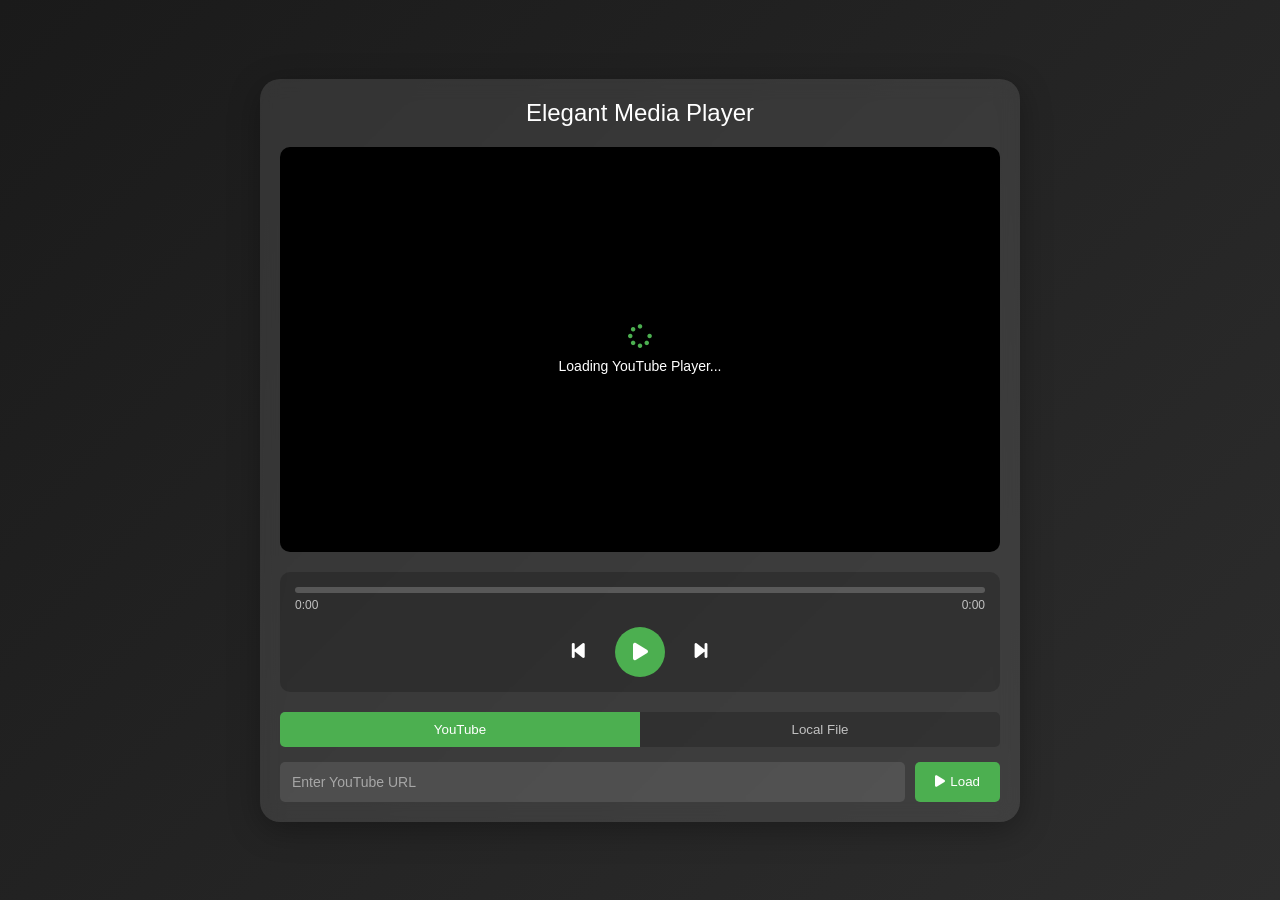
==== index.html @ 0be37249 "Project - Rhythm A web music player coded in html css and javascript" ====
<!DOCTYPE html>
<html lang="en">
<head>
    <meta charset="UTF-8">
    <meta name="viewport" content="width=device-width, initial-scale=1.0">
    <title>Elegant Media Player</title>
    <link rel="stylesheet" href="styles.css">
    <link rel="stylesheet" href="https://cdnjs.cloudflare.com/ajax/libs/font-awesome/6.0.0/css/all.min.css">
</head>
<body>
    <div class="container">
        <div class="player">
            <div class="player-header">
                <h1>Elegant Media Player</h1>
            </div>
            
            <div class="player-content">
                <div class="video-container">
                    <div id="youtube-player">
                        <div class="loading-indicator">
                            <i class="fas fa-spinner fa-spin"></i>
                            <span>Loading YouTube Player...</span>
                        </div>
                    </div>
                    <video id="local-player" controls style="display:none;"></video>
                    <audio id="audio-player" controls style="display:none;"></audio>
                </div>
                
                <div class="controls">
                    <div class="progress-container">
                        <div class="progress-bar">
                            <div class="progress"></div>
                        </div>
                        <div class="time-display">
                            <span class="current-time">0:00</span>
                            <span class="duration">0:00</span>
                        </div>
                    </div>
                    
                    <div class="control-buttons">
                        <button id="prev" class="control-btn">
                            <i class="fas fa-step-backward"></i>
                        </button>
                        <button id="play-pause" class="control-btn play-btn">
                            <i class="fas fa-play"></i>
                        </button>
                        <button id="next" class="control-btn">
                            <i class="fas fa-step-forward"></i>
                        </button>
                    </div>
                </div>
            </div>
            
            <div class="player-footer">
                <div class="source-switcher">
                    <button id="switch-youtube" class="source-btn active">YouTube</button>
                    <button id="switch-local" class="source-btn">Local File</button>
                </div>
                
                <div class="url-input">
                    <input type="text" id="youtube-url" placeholder="Enter YouTube URL">
                    <button id="load-video" class="load-btn">
                        <i class="fas fa-play"></i> Load
                    </button>
                </div>
                
                <div class="file-input" style="display:none;">
                    <input type="file" id="local-file" accept="audio/*, video/*">
                    <p class="file-formats">Supported formats: MP3, MP4, WebM, TS, OGG, WAV and more</p>
                </div>
            </div>
        </div>
    </div>
    <script src="script.js"></script>
</body>
</html>
---- styles.css ----
* {
    margin: 0;
    padding: 0;
    box-sizing: border-box;
}

body {
    font-family: 'Segoe UI', Tahoma, Geneva, Verdana, sans-serif;
    background: linear-gradient(135deg, #1a1a1a, #2d2d2d);
    min-height: 100vh;
    display: flex;
    align-items: center;
    justify-content: center;
    color: #ffffff;
}

.container {
    width: 100%;
    max-width: 800px;
    padding: 20px;
}

.player {
    background: rgba(255, 255, 255, 0.1);
    backdrop-filter: blur(10px);
    border-radius: 20px;
    padding: 20px;
    box-shadow: 0 8px 32px rgba(0, 0, 0, 0.3);
}

.player-header {
    text-align: center;
    margin-bottom: 20px;
}

.player-header h1 {
    font-size: 24px;
    font-weight: 300;
    color: #ffffff;
}

.video-container {
    width: 100%;
    aspect-ratio: 16/9;
    margin-bottom: 20px;
    border-radius: 10px;
    overflow: hidden;
    background: #000;
    position: relative;
}

#youtube-player {
    width: 100%;
    height: 100%;
    position: relative;
}

.loading-indicator {
    position: absolute;
    top: 50%;
    left: 50%;
    transform: translate(-50%, -50%);
    text-align: center;
    color: #ffffff;
    background: rgba(0, 0, 0, 0.7);
    padding: 20px;
    border-radius: 10px;
    display: flex;
    flex-direction: column;
    align-items: center;
    gap: 10px;
}

.loading-indicator i {
    font-size: 24px;
    color: #4CAF50;
}

.loading-indicator span {
    font-size: 14px;
}

#youtube-player.ready .loading-indicator {
    display: none;
}

#local-player, #audio-player {
    width: 100%;
    height: 100%;
    border: none;
}

#local-player, #audio-player {
    position: absolute;
    top: 0;
    left: 0;
    z-index: 5;
    background: #000;
}

#audio-player {
    display: flex;
    align-items: center;
    justify-content: center;
    background: url('data:image/svg+xml;utf8,<svg xmlns="http://www.w3.org/2000/svg" viewBox="0 0 24 24" fill="%234CAF50" width="120" height="120"><path d="M12 3v10.55c-.59-.34-1.27-.55-2-.55-2.21 0-4 1.79-4 4s1.79 4 4 4 4-1.79 4-4V7h4V3h-6z"/></svg>') center center no-repeat;
    background-color: #1a1a1a;
}

.controls {
    background: rgba(0, 0, 0, 0.2);
    padding: 15px;
    border-radius: 10px;
}

.progress-container {
    margin-bottom: 15px;
}

.progress-bar {
    width: 100%;
    height: 6px;
    background: rgba(255, 255, 255, 0.2);
    border-radius: 3px;
    cursor: pointer;
    margin-bottom: 5px;
}

.progress {
    width: 0%;
    height: 100%;
    background: #4CAF50;
    border-radius: 3px;
    transition: width 0.1s linear;
}

.time-display {
    display: flex;
    justify-content: space-between;
    font-size: 12px;
    color: rgba(255, 255, 255, 0.7);
}

.control-buttons {
    display: flex;
    justify-content: center;
    gap: 20px;
}

.control-btn {
    background: none;
    border: none;
    color: #ffffff;
    font-size: 20px;
    cursor: pointer;
    padding: 10px;
    transition: transform 0.2s;
}

.control-btn:hover {
    transform: scale(1.1);
}

.play-btn {
    background: #4CAF50;
    border-radius: 50%;
    width: 50px;
    height: 50px;
    display: flex;
    align-items: center;
    justify-content: center;
}

.player-footer {
    margin-top: 20px;
}

.source-switcher {
    display: flex;
    margin-bottom: 15px;
    border-radius: 5px;
    overflow: hidden;
}

.source-btn {
    flex: 1;
    border: none;
    padding: 10px;
    background: rgba(0, 0, 0, 0.2);
    color: rgba(255, 255, 255, 0.7);
    cursor: pointer;
    transition: all 0.3s;
}

.source-btn.active {
    background: #4CAF50;
    color: white;
}

.url-input {
    display: flex;
    gap: 10px;
}

#youtube-url {
    flex: 1;
    padding: 12px;
    border: none;
    border-radius: 5px;
    background: rgba(255, 255, 255, 0.1);
    color: #ffffff;
    font-size: 14px;
}

#youtube-url::placeholder {
    color: rgba(255, 255, 255, 0.5);
}

.file-input {
    background: rgba(255, 255, 255, 0.1);
    padding: 15px;
    border-radius: 5px;
    text-align: center;
}

.file-input input[type="file"] {
    width: 100%;
    padding: 10px;
    margin-bottom: 10px;
    color: rgba(255, 255, 255, 0.7);
    background: rgba(0, 0, 0, 0.2);
    border-radius: 5px;
    cursor: pointer;
}

.file-formats {
    font-size: 12px;
    color: rgba(255, 255, 255, 0.5);
}

.load-btn {
    background: #4CAF50;
    color: #ffffff;
    border: none;
    padding: 12px 20px;
    border-radius: 5px;
    cursor: pointer;
    display: flex;
    align-items: center;
    gap: 5px;
    transition: background 0.3s;
}

.load-btn:hover {
    background: #45a049;
}

@media (max-width: 600px) {
    .container {
        padding: 10px;
    }
    
    .player {
        padding: 15px;
    }
    
    .control-buttons {
        gap: 15px;
    }
    
    .play-btn {
        width: 40px;
        height: 40px;
        font-size: 16px;
    }
}
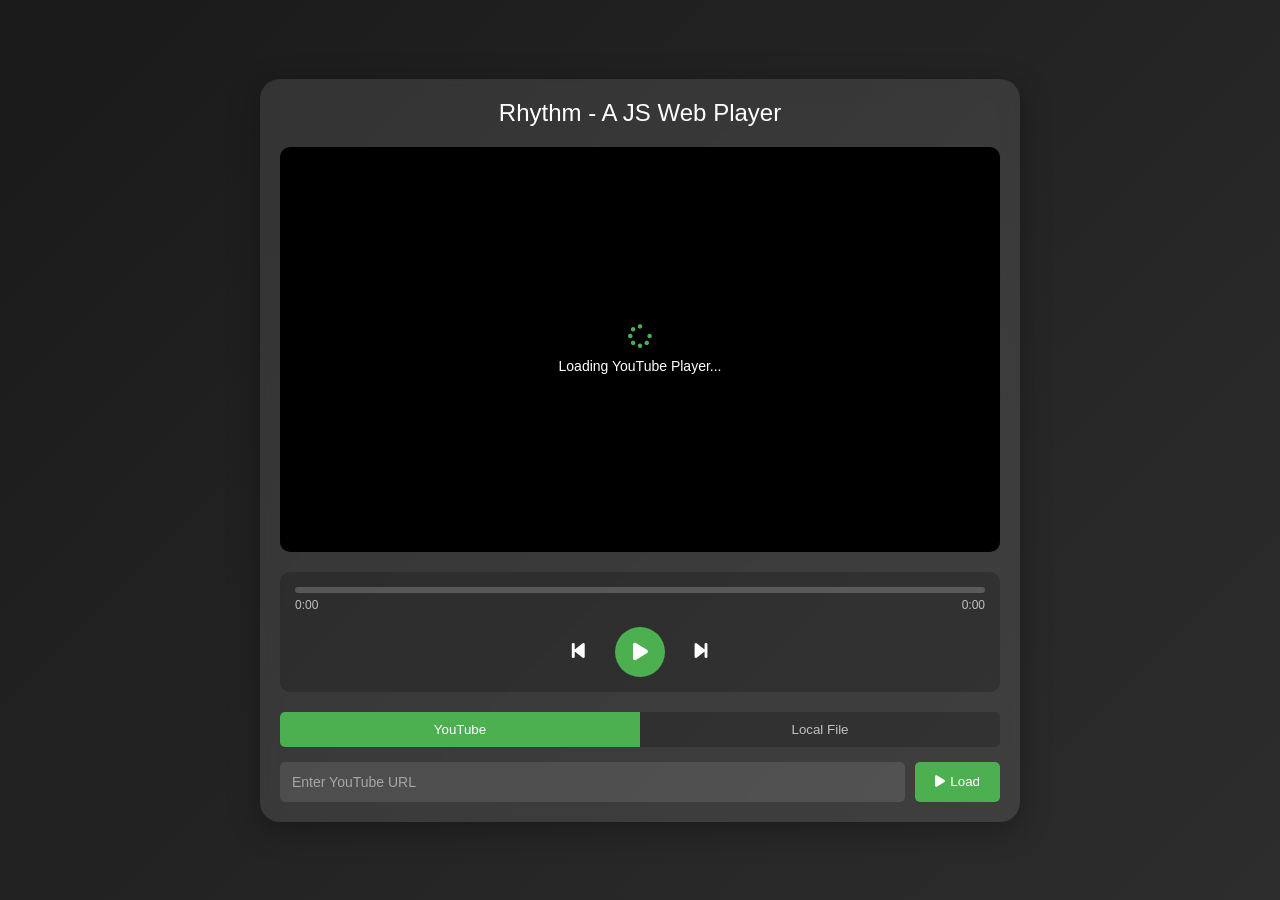
==== commit 9414f407: "Update index.html" ====
--- a/index.html
+++ b/index.html
@@ -11,7 +11,7 @@
     <div class="container">
         <div class="player">
             <div class="player-header">
-                <h1>Elegant Media Player</h1>
+                <h1>Rhythm - A JS Web Player</h1>
             </div>
             
             <div class="player-content">
@@ -73,4 +73,4 @@
     </div>
     <script src="script.js"></script>
 </body>
-</html> +</html> 
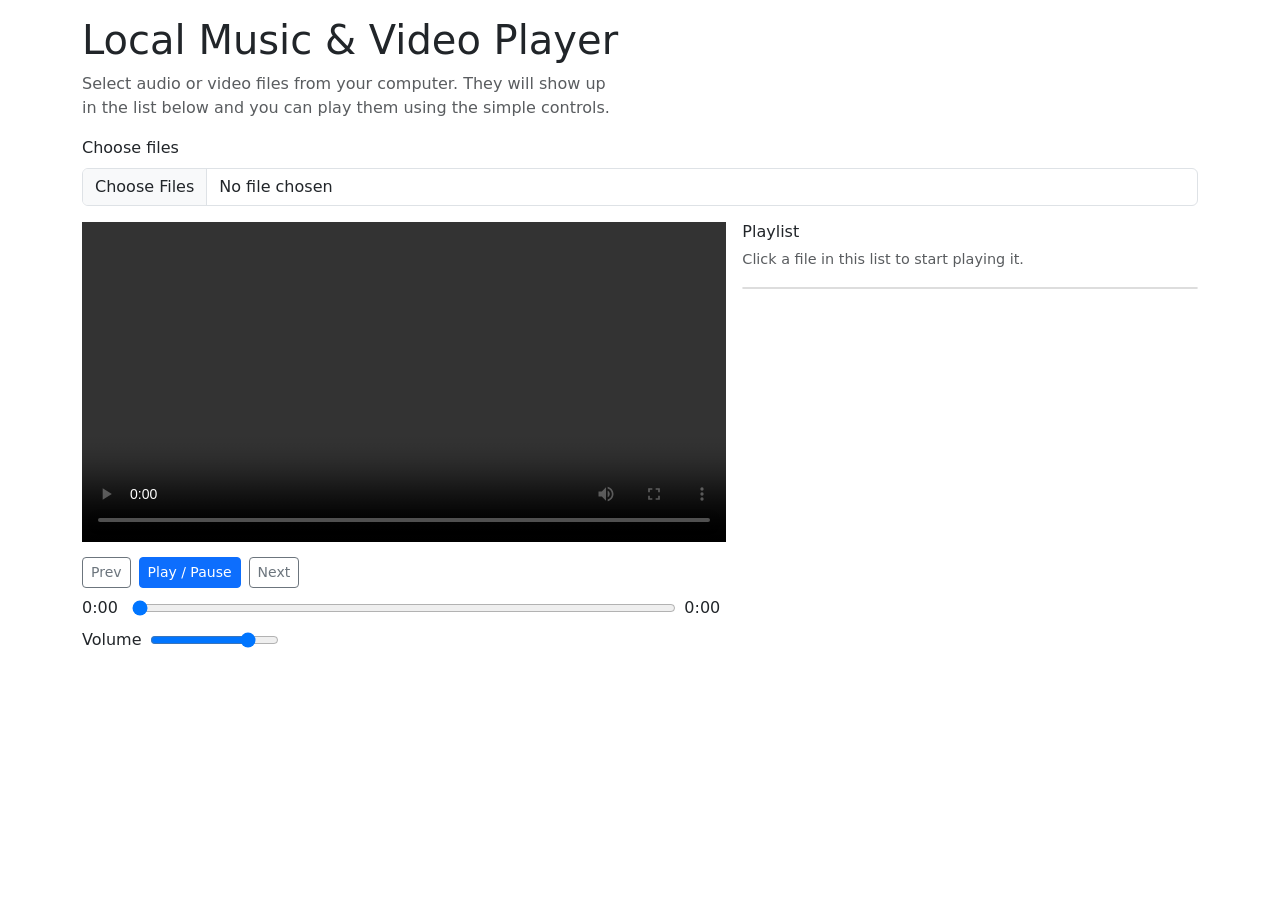
==== commit bd68e975: "Update index.html" ====
--- a/index.html
+++ b/index.html
@@ -1,76 +1,108 @@
 <!DOCTYPE html>
 <html lang="en">
-<head>
-    <meta charset="UTF-8">
-    <meta name="viewport" content="width=device-width, initial-scale=1.0">
-    <title>Elegant Media Player</title>
-    <link rel="stylesheet" href="styles.css">
-    <link rel="stylesheet" href="https://cdnjs.cloudflare.com/ajax/libs/font-awesome/6.0.0/css/all.min.css">
-</head>
-<body>
-    <div class="container">
-        <div class="player">
-            <div class="player-header">
-                <h1>Rhythm - A JS Web Player</h1>
-            </div>
-            
-            <div class="player-content">
-                <div class="video-container">
-                    <div id="youtube-player">
-                        <div class="loading-indicator">
-                            <i class="fas fa-spinner fa-spin"></i>
-                            <span>Loading YouTube Player...</span>
-                        </div>
-                    </div>
-                    <video id="local-player" controls style="display:none;"></video>
-                    <audio id="audio-player" controls style="display:none;"></audio>
-                </div>
-                
-                <div class="controls">
-                    <div class="progress-container">
-                        <div class="progress-bar">
-                            <div class="progress"></div>
-                        </div>
-                        <div class="time-display">
-                            <span class="current-time">0:00</span>
-                            <span class="duration">0:00</span>
-                        </div>
-                    </div>
-                    
-                    <div class="control-buttons">
-                        <button id="prev" class="control-btn">
-                            <i class="fas fa-step-backward"></i>
-                        </button>
-                        <button id="play-pause" class="control-btn play-btn">
-                            <i class="fas fa-play"></i>
-                        </button>
-                        <button id="next" class="control-btn">
-                            <i class="fas fa-step-forward"></i>
-                        </button>
-                    </div>
-                </div>
-            </div>
-            
-            <div class="player-footer">
-                <div class="source-switcher">
-                    <button id="switch-youtube" class="source-btn active">YouTube</button>
-                    <button id="switch-local" class="source-btn">Local File</button>
-                </div>
-                
-                <div class="url-input">
-                    <input type="text" id="youtube-url" placeholder="Enter YouTube URL">
-                    <button id="load-video" class="load-btn">
-                        <i class="fas fa-play"></i> Load
-                    </button>
-                </div>
-                
-                <div class="file-input" style="display:none;">
-                    <input type="file" id="local-file" accept="audio/*, video/*">
-                    <p class="file-formats">Supported formats: MP3, MP4, WebM, TS, OGG, WAV and more</p>
-                </div>
-            </div>
+  <head>
+    <meta charset="UTF-8" />
+    <meta name="viewport" content="width=device-width, initial-scale=1.0" />
+    <title>Simple Local Music & Video Player</title>
+
+    <!-- Keeping Bootstrap just for some basic button styling (optional) -->
+    <link
+      href="https://cdn.jsdelivr.net/npm/bootstrap@5.3.3/dist/css/bootstrap.min.css"
+      rel="stylesheet"
+      integrity="sha384-QWTKZyjpPEjISv5WaRU9OFeRpok6YctnYmDr5pNlyT2bRjXh0JMhjY6hW+ALEwIH"
+      crossorigin="anonymous"
+    />
+
+    <link rel="stylesheet" href="style.css" />
+  </head>
+  <body>
+    <div class="container py-3">
+      <h1 class="mb-2">Local Music & Video Player</h1>
+      <p class="text-muted mb-3" style="max-width: 540px;">
+        Select audio or video files from your computer. They will show up in the list
+        below and you can play them using the simple controls.
+      </p>
+
+      <!-- File selector and playlist -->
+      <div class="mb-3">
+        <label class="form-label">Choose files</label>
+        <input
+          type="file"
+          id="fileInput"
+          multiple
+          accept="audio/*,video/*"
+          class="form-control"
+        />
+      </div>
+
+      <div class="row g-3">
+        <div class="col-md-7">
+          <!-- Main video/audio element -->
+          <video
+            id="localPlayer"
+            controls
+            preload="metadata"
+            style="width: 100%; max-height: 320px; background: #000;"
+          ></video>
+
+          <!-- Transport controls -->
+          <div class="mt-2 d-flex align-items-center gap-2">
+            <button id="prevBtn" class="btn btn-outline-secondary btn-sm" type="button">
+              Prev
+            </button>
+            <button id="playPauseBtn" class="btn btn-primary btn-sm" type="button">
+              Play / Pause
+            </button>
+            <button id="nextBtn" class="btn btn-outline-secondary btn-sm" type="button">
+              Next
+            </button>
+          </div>
+
+          <!-- Time + seek bar -->
+          <div class="mt-2 d-flex align-items-center gap-2">
+            <span id="currentTime" style="min-width: 42px;">0:00</span>
+            <input
+              type="range"
+              id="seekBar"
+              min="0"
+              max="100"
+              value="0"
+              step="0.1"
+              style="flex: 1;"
+            />
+            <span id="duration" style="min-width: 42px;">0:00</span>
+          </div>
+
+          <!-- Volume -->
+          <div class="mt-2 d-flex align-items-center gap-2">
+            <span>Volume</span>
+            <input
+              type="range"
+              id="volumeBar"
+              min="0"
+              max="1"
+              step="0.01"
+              value="0.8"
+              style="max-width: 200px;"
+            />
+          </div>
         </div>
+
+        <!-- Simple playlist -->
+        <div class="col-md-5">
+          <h2 class="h6">Playlist</h2>
+          <p class="text-muted" style="font-size: 0.9rem;">
+            Click a file in this list to start playing it.
+          </p>
+          <ul
+            id="playlist"
+            style="list-style: none; padding-left: 0; max-height: 280px; overflow-y: auto; border: 1px solid #ddd; border-radius: 4px;"
+          ></ul>
+        </div>
+      </div>
     </div>
+
     <script src="script.js"></script>
-</body>
-</html> 
+  </body>
+</html>
+
